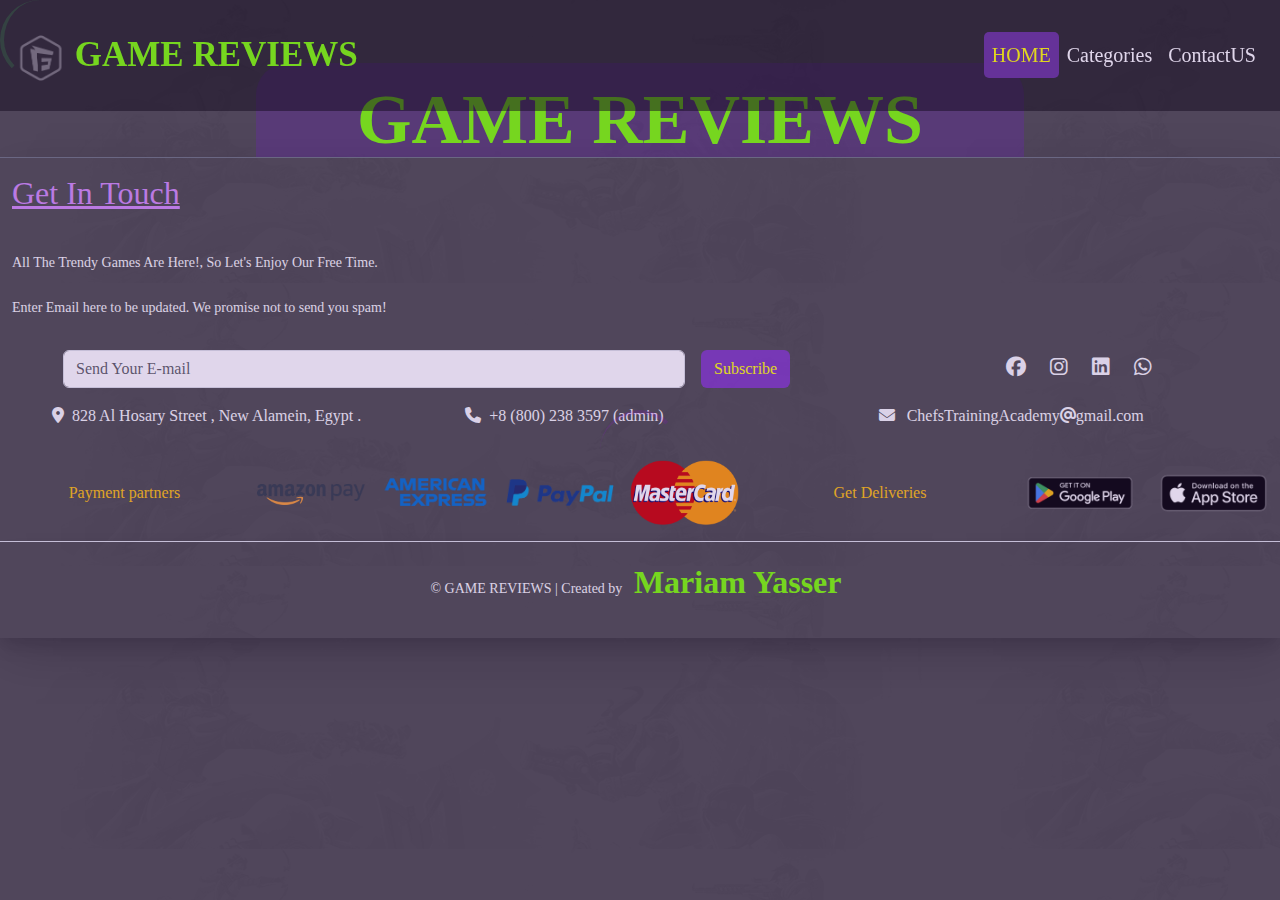
==== index.html @ e114489e "profilecv" ====
<!DOCTYPE html>
<html lang="en">
  <head>
    <meta charset="UTF-8" />
    <meta name="viewport" content="width=device-width, initial-scale=1.0" />
    <link rel="shortcut icon" href="" type="image/x-icon" />
    <title>Home</title>
    <link rel="stylesheet" href="css/all.min.css" />
    <link rel="stylesheet" href="css/bootstrap.min.css" />
    <link rel="stylesheet" href="css/main.css" />
  </head>
  <body>
    <div class="loading">
      <span class="loader"></span>
    </div>
    <nav
      class="navbar navbar-expand-lg my-nav p-1 mx-auto position-fixed top-0 left-0 w-100 z-3 py-4"
    >
      <div class="container-fluid">
        <a class="navbar-brand" href="#">
          <img src="images/logo.png" width="50" alt="the logo of navbar" />
          GAME REVIEWS</a
        >
        <button
          class="navbar-toggler text-center"
          type="button"
          data-bs-toggle="collapse"
          data-bs-target="#navbarSupportedContent"
          aria-controls="navbarSupportedContent"
          aria-expanded="false"
          aria-label="Toggle navigation"
        >
          <span class="navbar-toggler-icon navbar-dark"></span>
        </button>
        <div class="collapse navbar-collapse" id="navbarSupportedContent">
          <ul class="navbar-nav ms-auto mb-2 mb-lg-0">
            <li class="nav-item">
              <a class="nav-link active" aria-current="page" href="index.html"
                >HOME</a
              >
            </li>
            <li class="nav-item">
              <a class="nav-link" href="ctaegories.html">Categories</a>
            </li>
            <li class="nav-item">
              <a class="nav-link" href="conatctus.html">ContactUS </a>
            </li>
          </ul>
        </div>
      </div>
    </nav>
    <!-- ////////////////////////////////////////////////////////////////////////////////////////////////////////////////////////////////////////////////////////////// -->
    <div
      class="the-vedio container-fluid p-0 position-relative overflow-hidden"
    >
      <video
        class="w-100 vedio"
        src="images/marveal.mp4"
        loop
        autoplay
        muted
      ></video>
      <div class="content position-absolute rounded-5 text-center">
        <h1>GAME REVIEWS</h1>
        <p class="text-light">Welcome To Gaming World.</p>
      </div>
    </div>
    <!-- ////////////////////////////////////////////////////////////////////////////////////////////////////////////////////////////////////////////////////////////// -->
    <section class="footer text-light shadow-lg border-top border-secondary">
      <div class="d-flex justify-content-center align-items-center">
        <div class="container-fluid pb-3">
          <h3
            class="footer-header py-3 h2 the-purple text-decoration-underline fs-2"
          >
            Get In Touch
          </h3>
          <p class="my-4 small">
            All The Trendy Games Are Here!, So Let's Enjoy Our Free Time.
          </p>

          <p class="small">
            Enter Email here to be updated. We promise not to send you spam!
          </p>
          <div class="row">
            <form
              class="col-md-8 my-3 d-flex justify-content-center align-items-center gap-3"
            >
              <input
                class="form-control w-75"
                type="email"
                name="contact-us"
                placeholder="Send Your E-mail"
              />
              <button type="submit" class="btn btn-main">Subscribe</button>
            </form>
            <ul
              class="col-md-4 my-3 d-flex justify-content-center align-items-center"
            >
              <li class="ms-4">
                <a><i class="fs-5 fa-brands fa-facebook"></i></a>
              </li>
              <li class="ms-4">
                <a><i class="fs-5 fa-brands fa-instagram"></i></a>
              </li>
              <li class="ms-4">
                <a><i class="fs-5 fa-brands fa-linkedin"></i></a>
              </li>
              <li class="ms-4">
                <a><i class="fs-5 fa-brands fa-whatsapp"></i></a>
              </li>
            </ul>
          </div>

          <ul class="row g-3">
            <li class="col-lg-4">
              <i class="mx-2 fa-solid fa-location-dot"></i>828 Al Hosary Street
              , New Alamein, Egypt .
            </li>
            <li class="col-lg-4">
              <i class="mx-2 fa-solid fa-phone"></i>+8 (800) 238 3597 (admin)
            </li>
            <li class="col-lg-4">
              <i class="mx-2 fa-solid fa-envelope"></i>
              <span class="m-0 p-0 mail"
                >ChefsTrainingAcademy<i class="fa-solid fa-at"></i
                >gmail.com</span
              >
            </li>
          </ul>
        </div>
      </div>
      <div class="footer container-fluid pay-details">
        <div class="row text-center align-items-center">
          <div class="col-md-7">
            <ul class="row justify-content-center align-items-center p-0">
              <li class="col-4">
                <h3 class="h6 m-0 text-warning">Payment partners</h3>
              </li>
              <li class="col-2 px-2">
                <img
                  src="./images/pay/amazon-pay.png"
                  class="w-100"
                  alt="amazon-pay image"
                />
              </li>
              <li class="col-2 px-2">
                <img
                  src="./images/pay/American-Express-Color.png"
                  class="w-100"
                  alt=""
                />
              </li>
              <li class="col-2 px-2">
                <img
                  src="./images/pay/paypal.png"
                  class="w-100"
                  alt="paypal image"
                />
              </li>
              <li class="col-2 px-2">
                <img
                  src="./images/pay/mastercard.webp"
                  class="w-100"
                  alt="mastercard image"
                />
              </li>
            </ul>
          </div>
          <div class="col-md-5">
            <ul class="row justify-content-center align-items-center p-0">
              <li class="col-6">
                <h3 class="h6 m-0 text-warning">Get Deliveries</h3>
              </li>
              <li class="col-3">
                <img
                  src="./images/pay/get-google-play.png"
                  class="w-100"
                  alt="get-google-play image"
                />
              </li>
              <li class="col-3">
                <img
                  src="./images/pay/get-apple-store.png"
                  class="w-100"
                  alt="get-apple-store image"
                />
              </li>
            </ul>
          </div>
        </div>
      </div>
      <div class="copy-write shadow text-center border-top py-3">
        <p class="small">
          © GAME REVIEWS | Created by
          <b class="navbar-brand fs-2 mx-2">Mariam Yasser</b>
        </p>
      </div>
    </section>
    <!-- js files: jquery , bootstrap , my js -->
    <script src="js/jquery-3.7.1.min.js"></script>
    <script src="js/bootstrap.bundle.min.js"></script>
    <script src="js/index.js" type="module"></script>
  </body>
</html>
---- css/main.css ----
*,
*::after,
*::before {
  padding: 0;
  margin: 0;
  box-sizing: border-box;
}
body {
  background-image: linear-gradient(rgba(0, 0, 0, 0.7), rgba(0, 0, 0, 0.7)),
    url(../images/wraper.png);
  overflow: auto;
  font-family: cursive;
}
.sectionOne-all-games,
.sectionTwo-details {
  width: 100%;
  overflow: hidden;
}
.loading {
  width: 100%;
  height: 100vh;
  background: rgba(102, 51, 153, 0.2);

  position: fixed;
  top: 0;
  left: 0;

  z-index: 9999;
  display: flex;
  align-items: center;
  justify-content: center;
}
.loader {
  width: 80px;
  height: 80px;
  border-radius: 50%;
  display: inline-block;
  border-top: 4px solid #a805f4;
  border-right: 4px solid transparent;
  box-sizing: border-box;
  animation: rotation 1s linear infinite;
}
.loader::after {
  content: "";
  box-sizing: border-box;
  position: absolute;
  left: 0;
  top: 0;
  width: 80px;
  height: 80px;
  border-radius: 50%;
  border-left: 4px solid #44ea66;
  border-bottom: 4px solid transparent;
  animation: rotation 0.5s linear infinite reverse;
}
@keyframes rotation {
  0% {
    transform: rotate(0deg);
  }
  100% {
    transform: rotate(360deg);
  }
}
ul {
  list-style: none;
}
.btn-main,
.btn-main:hover,
.btn-main:focus {
  color: yellow !important;
  background-color: rgba(145, 51, 238, 0.7) !important;
}
/* /////////////////////////////////// */
.my-nav {
  background-color: rgba(0, 0, 0, 0.5) !important;
}
.navbar-toggler,
.navbar-toggler:focus {
  width: 70px;
  height: 70px;
  border-radius: 50%;
  border: #b045f3 solid 3px;
  box-shadow: none;
}
.nav-item {
  text-align: center;
}
.navbar-brand {
  font-size: 35px;
  font-weight: 700;
  color: #7bff00 !important;
}
.nav-link {
  color: rgb(255, 255, 255) !important;
  font-size: 20px;
  font-weight: 500;
}
.nav-link.active {
  color: yellow !important;
  background-color: rebeccapurple;
  border-radius: 5px;
}
.content {
  background-color: rgba(131, 6, 255, 0.2);
}
.contact {
  width: 100%;
  height: 100vh;
}
.border-style {
  border: solid rgba(0, 0, 0, 0.1);
  background-color: #272b30;
  height: 100%;
}
.card {
  transition: all 1s;
}
.card:hover {
  transform: scale(1.05);
  transition: all 1s;
}
.the-image img {
  filter: grayscale(70%);
  transition: all 1s;
  width: 100%;
}
.card:hover .the-image img {
  filter: grayscale(0);
}
.change-color {
  background-color: rgba(145, 51, 238, 0.3);
  border: solid rgba(145, 51, 238, 0.3);
  color: rgba(255, 255, 0, 0.3) !important;
  transition: all 1s;
}
.card:hover .change-color {
  background-color: rgba(145, 51, 238, 0.7);
  border: solid rgba(145, 51, 238, 0.7);
  color: yellow !important;
}
.card:hover .h2-font {
  color: rgb(209, 140, 246) !important;
}
.card:hover .span-font-main {
  color: rgb(66, 66, 65);
  background-color: rgb(255, 255, 255);
}
/* fonts  allcategories()*/
.the-purple {
  color: rgb(209, 140, 246);
  font-weight: 500;
  font-size: 28px;
}
h1 {
  font-weight: 700;
  color: #7bff00;
  font-size: 70px;
}
.h2-font {
  font-weight: 500;
  color: rgba(211, 174, 231, 0.689);
  font-size: 28px;
  transition: all 1s;
}
.h3-font {
  font-weight: 400;
  color: rgb(230, 223, 182);
  font-size: 16px;
}
.p-font {
  font-weight: 400;
  color: rgb(255, 255, 255);
  font-size: 14px;
}
.span-font {
  font-weight: 700;
  color: rgb(230, 223, 182);
  background-color: rgba(61, 94, 51, 0.914);
  font-size: 15px;
}
.span-font-main {
  font-weight: 700;
  color: rgba(66, 66, 65, 0.441);
  background-color: rgba(255, 255, 255, 0.426);
  font-size: 15px;
  transition: all 1s;
}
.button-font {
  font-weight: 400;
  color: rgb(255, 255, 255);
  font-size: 16px;
}
/* media query */
@media (max-width: 768px) {
  .content {
    width: 80%;
    top: 50%;
    left: 10%;
    padding: 5px;
  }
  h1 {
    font-size: 30px;
  }
  p {
    font-size: 20px;
  }
  .contact-content {
    width: 80%;
  }
}
@media (min-width: 768px) {
  .content {
    width: 60%;
    top: 40%;
    left: 20%;
    padding: 10px;
  }
  h1 {
    font-size: 40px;
  }
  p {
    font-size: 30px;
  }
  .contact-content {
    width: 70%;
  }
}
@media (min-width: 992px) {
  .content {
    width: 60%;
    top: 40%;
    left: 20%;
    padding: 15px;
  }
  h1 {
    font-size: 70px;
  }
  p {
    font-size: 30px;
  }
  .contact-content {
    width: 50%;
  }
}
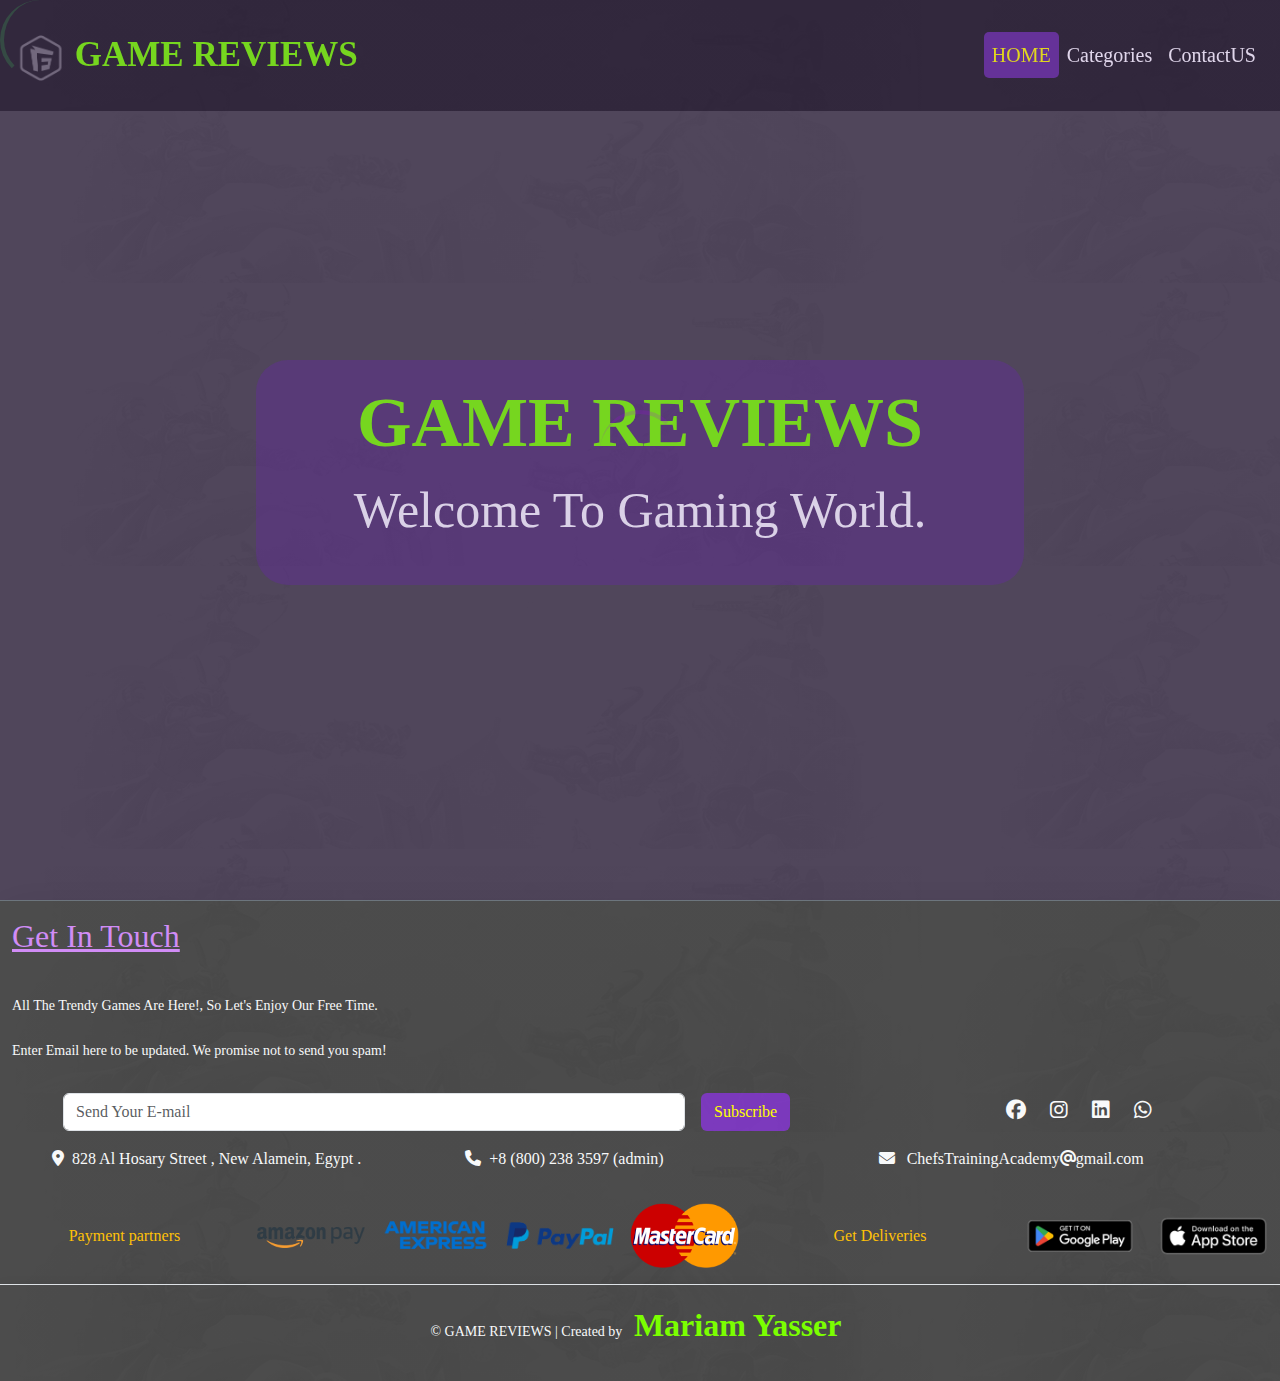
==== commit 6228f46e: "all done" ====
--- a/index.html
+++ b/index.html
@@ -18,7 +18,11 @@
     >
       <div class="container-fluid">
         <a class="navbar-brand" href="#">
-          <img src="images/logo.png" width="50" alt="the logo of navbar" />
+          <img
+            src="images/logo.png"
+            class="img-logo"
+            alt="the logo of navbar"
+          />
           GAME REVIEWS</a
         >
         <button
@@ -49,23 +53,17 @@
         </div>
       </div>
     </nav>
-    <!-- ////////////////////////////////////////////////////////////////////////////////////////////////////////////////////////////////////////////////////////////// -->
-    <div
-      class="the-vedio container-fluid p-0 position-relative overflow-hidden"
-    >
-      <video
-        class="w-100 vedio"
-        src="images/marveal.mp4"
-        loop
-        autoplay
-        muted
-      ></video>
-      <div class="content position-absolute rounded-5 text-center">
-        <h1>GAME REVIEWS</h1>
-        <p class="text-light">Welcome To Gaming World.</p>
-      </div>
-    </div>
-    <!-- ////////////////////////////////////////////////////////////////////////////////////////////////////////////////////////////////////////////////////////////// -->
+    <section>
+      <div class="sectionOne">
+        <video autoplay muted loop class="bg-video">
+          <source src="images/marveal.mp4" type="video/mp4" />
+        </video>
+        <div class="content position-absolute rounded-5 text-center">
+          <h1>GAME REVIEWS</h1>
+          <p class="text-light p-head">Welcome To Gaming World.</p>
+        </div>
+      </div>
+    </section>
     <section class="footer text-light shadow-lg border-top border-secondary">
       <div class="d-flex justify-content-center align-items-center">
         <div class="container-fluid pb-3">
--- a/css/main.css
+++ b/css/main.css
@@ -5,6 +5,22 @@
   margin: 0;
   box-sizing: border-box;
 }
+.bg-video {
+  position: absolute;
+  top: 0;
+  left: 0;
+  width: 100%;
+  height: 100%;
+  object-fit: cover;
+  z-index: -1;
+}
+
+.sectionOne {
+  width: 100%;
+  height: 100vh;
+  position: relative;
+}
+
 body {
   background-image: linear-gradient(rgba(0, 0, 0, 0.7), rgba(0, 0, 0, 0.7)),
     url(../images/wraper.png);
@@ -76,19 +92,12 @@
 }
 .navbar-toggler,
 .navbar-toggler:focus {
-  width: 70px;
-  height: 70px;
   border-radius: 50%;
   border: #b045f3 solid 3px;
   box-shadow: none;
 }
 .nav-item {
   text-align: center;
-}
-.navbar-brand {
-  font-size: 35px;
-  font-weight: 700;
-  color: #7bff00 !important;
 }
 .nav-link {
   color: rgb(255, 255, 255) !important;
@@ -102,11 +111,14 @@
 }
 .content {
   background-color: rgba(131, 6, 255, 0.2);
-}
-.contact {
-  width: 100%;
-  height: 100vh;
-}
+  width: 50%;
+  height: 25%;
+  display: flex;
+  flex-direction: column;
+  justify-content: center;
+  align-items: center;
+}
+
 .border-style {
   border: solid rgba(0, 0, 0, 0.1);
   background-color: #272b30;
@@ -204,8 +216,14 @@
   p {
     font-size: 20px;
   }
-  .contact-content {
-    width: 80%;
+
+  .navbar-brand {
+    font-size: 15px;
+    font-weight: 700;
+    color: #7bff00 !important;
+  }
+  .img-logo {
+    width: 25px;
   }
 }
 @media (min-width: 768px) {
@@ -221,8 +239,14 @@
   p {
     font-size: 30px;
   }
-  .contact-content {
-    width: 70%;
+
+  .navbar-brand {
+    font-size: 25px;
+    font-weight: 700;
+    color: #7bff00 !important;
+  }
+  .img-logo {
+    width: 35px;
   }
 }
 @media (min-width: 992px) {
@@ -236,9 +260,29 @@
     font-size: 70px;
   }
   p {
-    font-size: 30px;
-  }
-  .contact-content {
-    width: 50%;
-  }
-}
+    font-size: 50px;
+  }
+
+  .navbar-brand {
+    font-size: 35px;
+    font-weight: 700;
+    color: #7bff00 !important;
+  }
+  .img-logo {
+    width: 50px;
+  }
+}
+@media (min-width: 1400px) {
+  .content {
+    width: 60%;
+    top: 40%;
+    left: 20%;
+    padding: 15px;
+  }
+  h1 {
+    font-size: 100px;
+  }
+  p {
+    font-size: 50px;
+  }
+}
